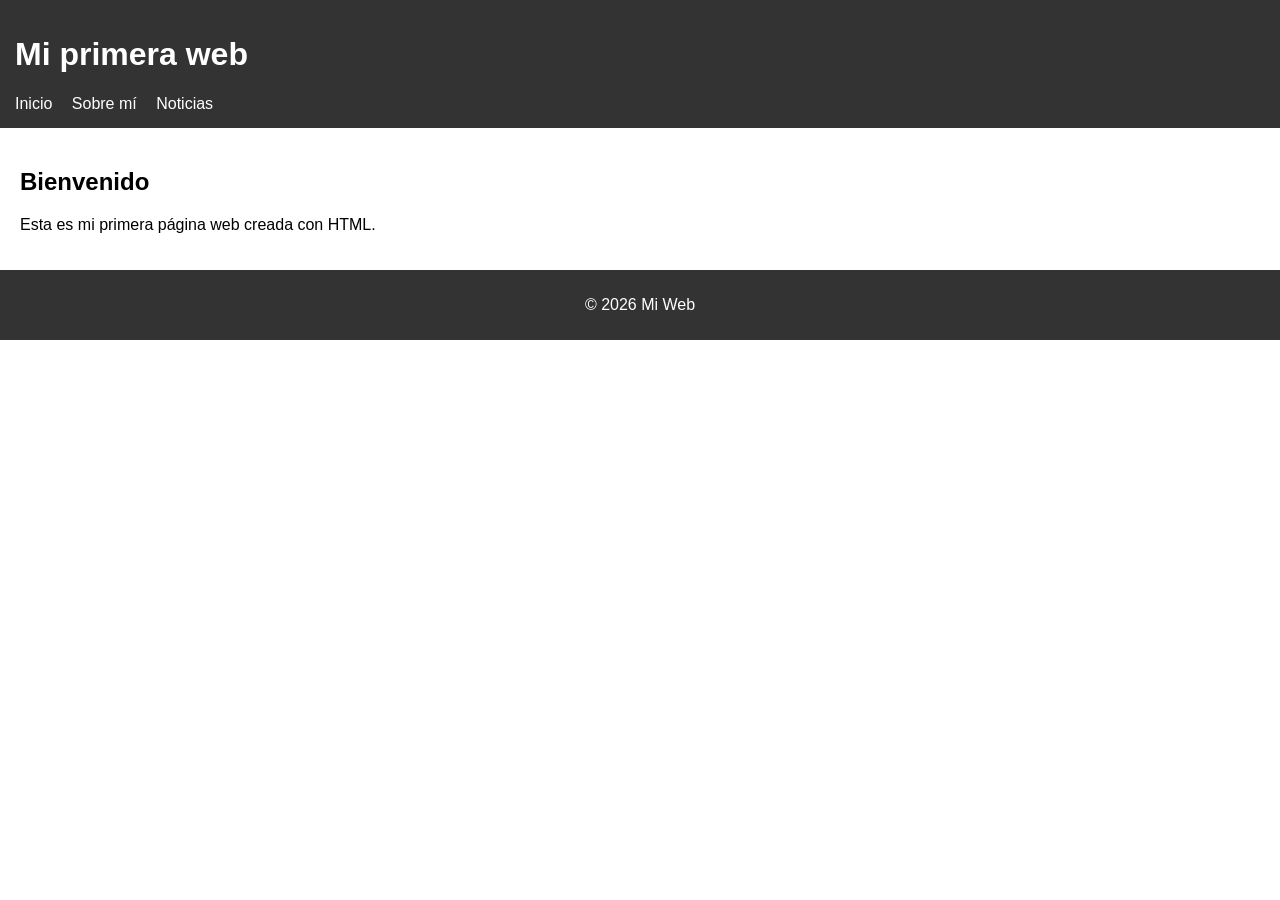
==== index.html @ 64742951 "Update index.html" ====
<!DOCTYPE html>
<html lang="es">

<head>
    <meta charset="UTF-8">
    <title>Mi primera web</title>
    <link rel="stylesheet" href="styles.css">
</head>

<body>

<header>
    <h1>Mi primera web</h1>

    <nav>
        <a href="index.html">Inicio</a>
        <a href="about.html">Sobre mí</a>
        <a href="noticias.html">Noticias</a>
    </nav>
</header>

<main>
    <h2>Bienvenido</h2>
    <p>Esta es mi primera página web creada con HTML.</p>
</main>

<footer>
    <p>© 2026 Mi Web</p>
</footer>

</body>
</html>
---- styles.css ----
body {
    font-family: Arial, sans-serif;
    margin: 0;
}

/* Cabecera */
header {
    background: #333;
    color: white;
    padding: 15px;
}

/* Menú */
nav a {
    color: white;
    margin-right: 15px;
    text-decoration: none;
}

/* Contenido principal */
main {
    padding: 20px;
}

/* Secciones */
section {
    margin-top: 30px;
}

/* Noticias */
article {
    border: 1px solid #ccc;
    padding: 15px;
    margin-bottom: 15px;
    border-radius: 8px;
    background: #f9f9f9;
}

/* Pie de página */
footer {
    background: #333;
    color: white;
    text-align: center;
    padding: 10px;
}
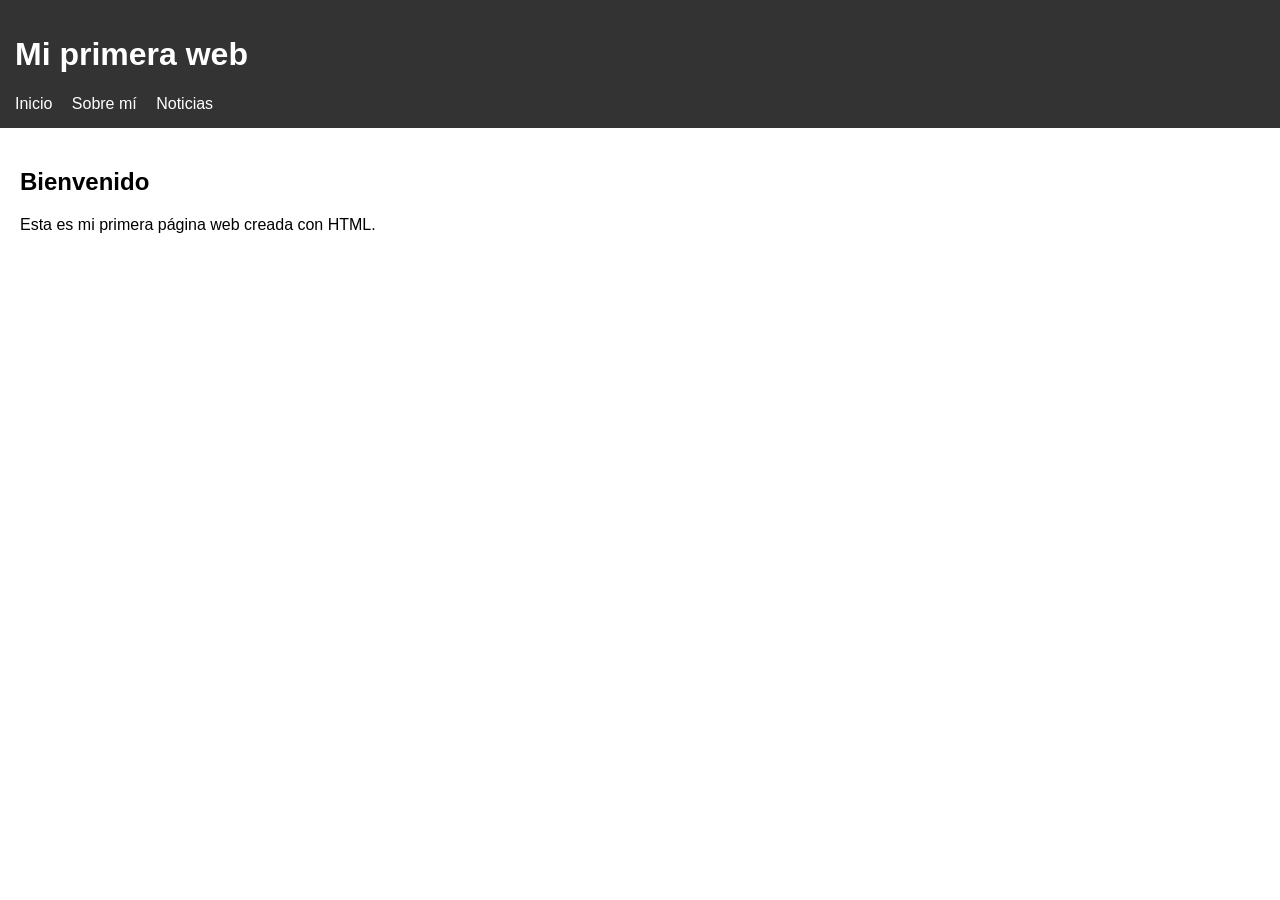
==== commit 806787e7: "Update index.html" ====
--- a/index.html
+++ b/index.html
@@ -24,9 +24,5 @@
     <p>Esta es mi primera página web creada con HTML.</p>
 </main>
 
-<footer>
-    <p>© 2026 Mi Web</p>
-</footer>
-
 </body>
 </html>
--- a/styles.css
+++ b/styles.css
@@ -17,26 +17,21 @@
     text-decoration: none;
 }
 
-/* Contenido principal */
+/* Contenido */
 main {
     padding: 20px;
-}
-
-/* Secciones */
-section {
-    margin-top: 30px;
 }
 
 /* Noticias */
 article {
     border: 1px solid #ccc;
     padding: 15px;
-    margin-bottom: 15px;
+    margin-bottom: 20px;
     border-radius: 8px;
     background: #f9f9f9;
 }
 
-/* Pie de página */
+/* Pie */
 footer {
     background: #333;
     color: white;
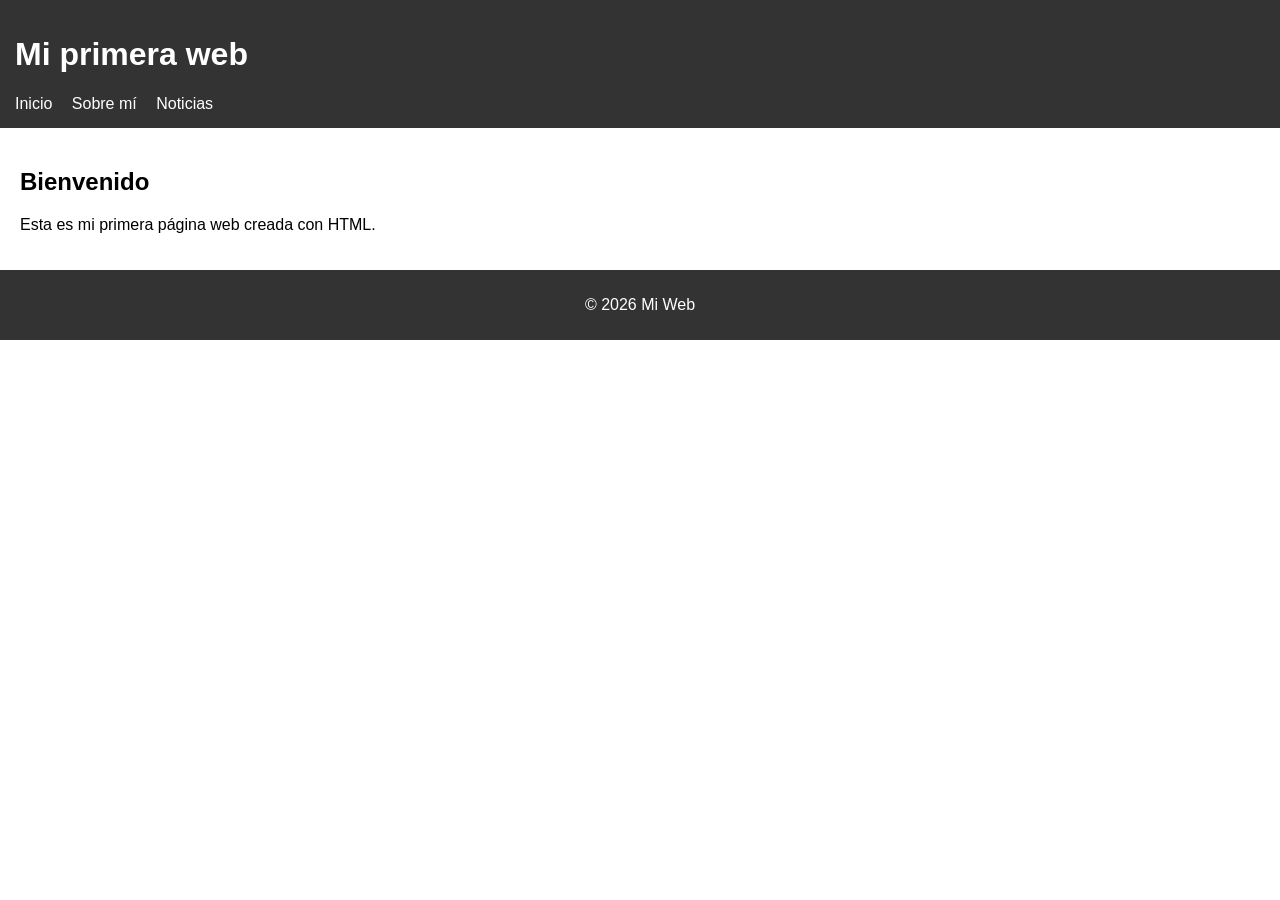
==== commit 804a54a5: "Update index.html" ====
--- a/index.html
+++ b/index.html
@@ -15,7 +15,7 @@
     <nav>
         <a href="index.html">Inicio</a>
         <a href="about.html">Sobre mí</a>
-        <a href="noticias.html">Noticias</a>
+        <a href="news.html">Noticias</a>
     </nav>
 </header>
 
@@ -24,5 +24,9 @@
     <p>Esta es mi primera página web creada con HTML.</p>
 </main>
 
+<footer>
+    <p>© 2026 Mi Web</p>
+</footer>
+
 </body>
 </html>
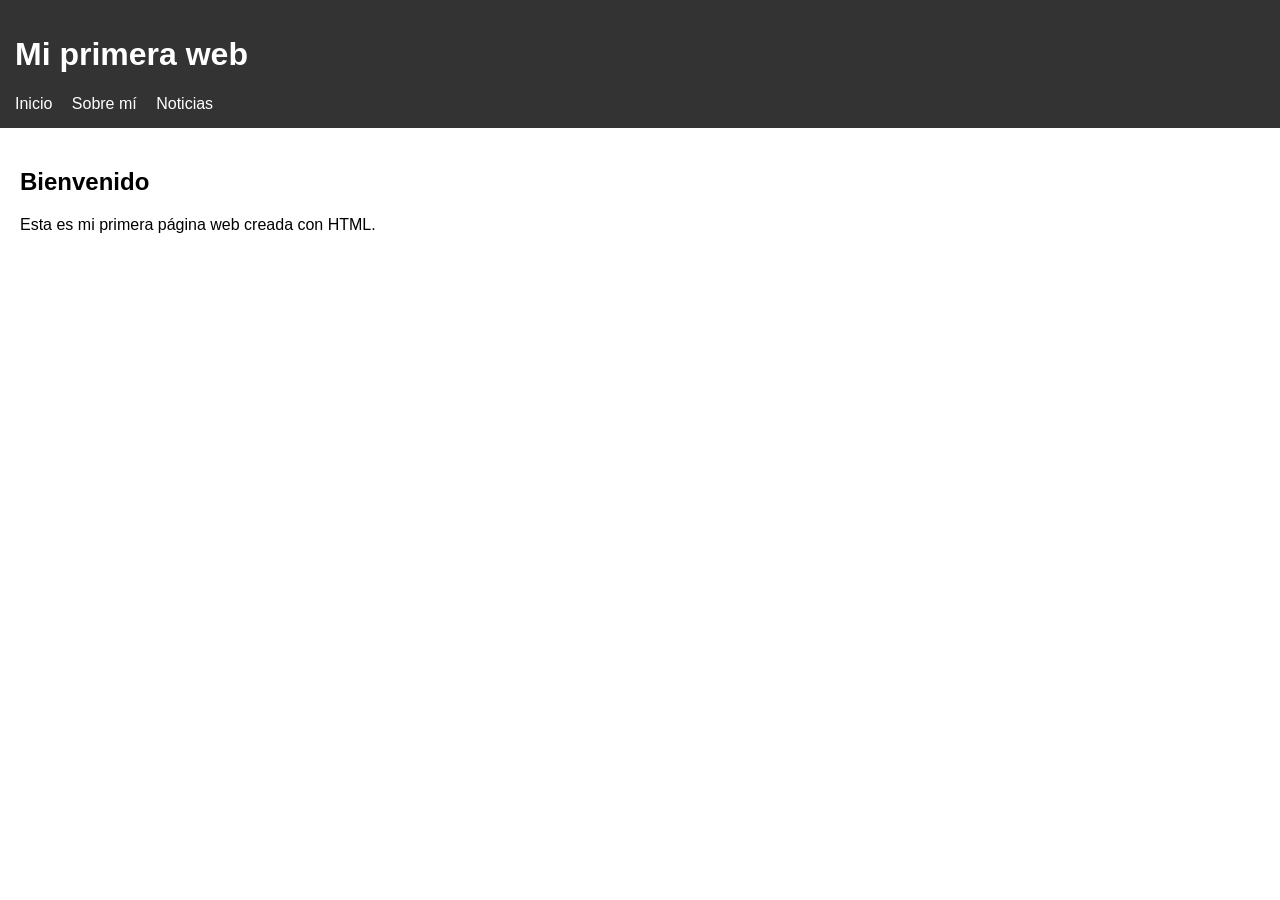
==== commit 1afcac35: "Update index.html" ====
--- a/index.html
+++ b/index.html
@@ -24,9 +24,5 @@
     <p>Esta es mi primera página web creada con HTML.</p>
 </main>
 
-<footer>
-    <p>© 2026 Mi Web</p>
-</footer>
-
 </body>
 </html>
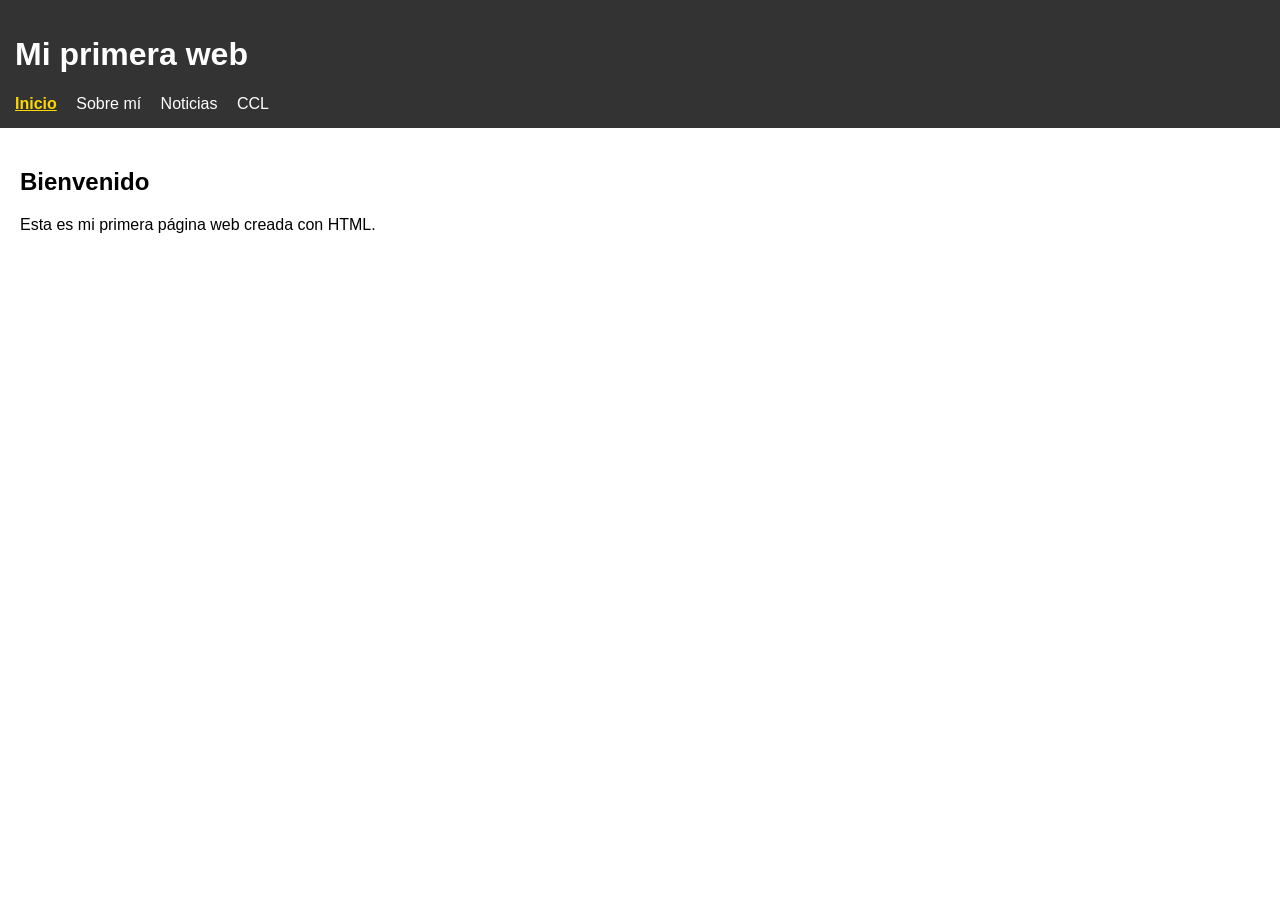
==== commit ef7fe5ac: "Update index.html" ====
--- a/index.html
+++ b/index.html
@@ -13,9 +13,10 @@
     <h1>Mi primera web</h1>
 
     <nav>
-        <a href="index.html">Inicio</a>
+        <a href="index.html" class="active">Inicio</a>
         <a href="about.html">Sobre mí</a>
         <a href="news.html">Noticias</a>
+        <a href="ccl.html">CCL</a>
     </nav>
 </header>
 
--- a/styles.css
+++ b/styles.css
@@ -17,12 +17,19 @@
     text-decoration: none;
 }
 
-/* Contenido */
+/* Página activa en el menú */
+nav a.active {
+    font-weight: bold;         /* Negrita */
+    text-decoration: underline;/* Subrayado */
+    color: #FFD700;            /* Dorado */
+}
+
+/* Contenido principal */
 main {
     padding: 20px;
 }
 
-/* Noticias */
+/* Secciones de noticias */
 article {
     border: 1px solid #ccc;
     padding: 15px;
@@ -31,7 +38,7 @@
     background: #f9f9f9;
 }
 
-/* Pie */
+/* Pie de página */
 footer {
     background: #333;
     color: white;
